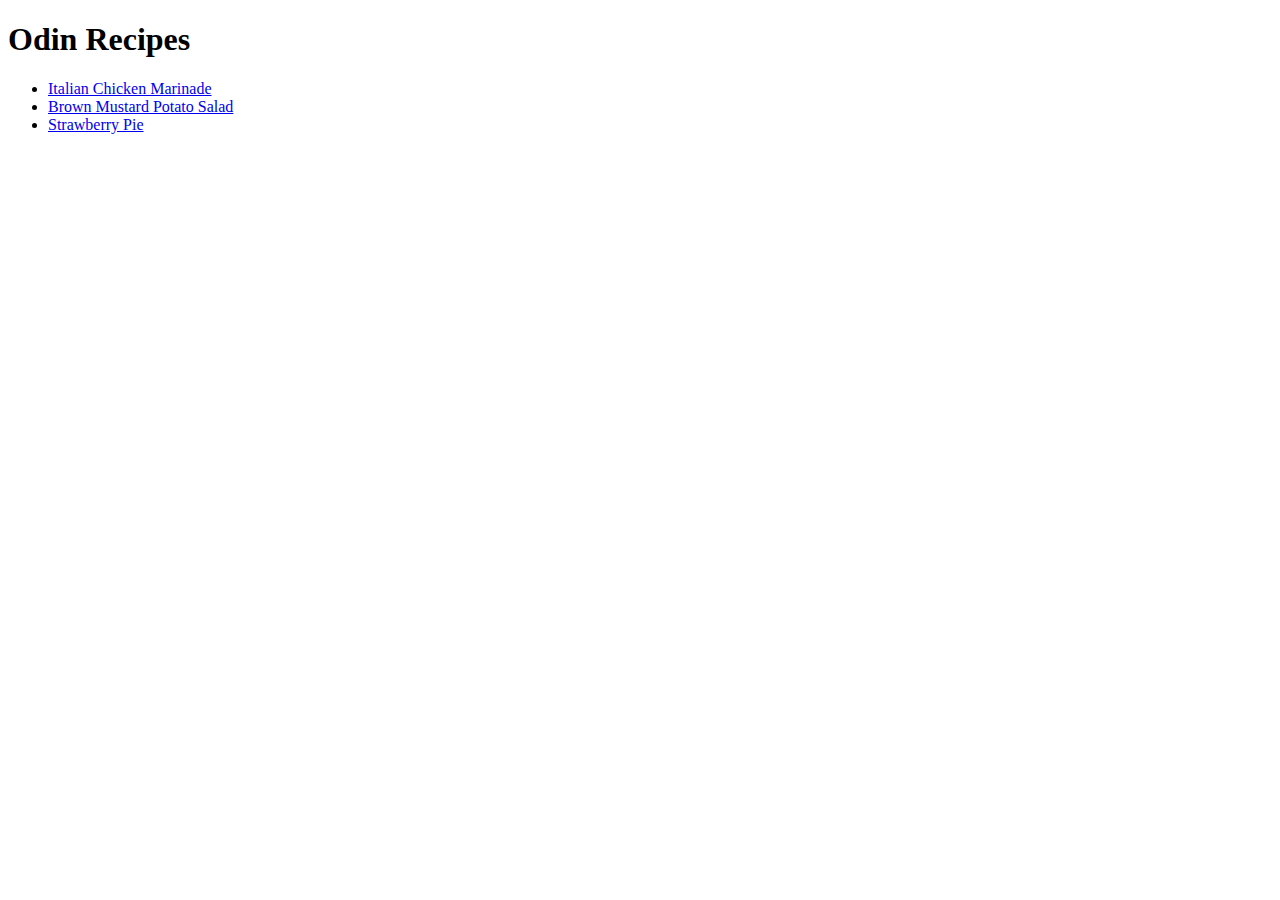
==== index.html @ 2ba9d2fb "Odin Recipes Pages" ====
<!DOCTYPE html>
<html lang="en">
<head>
    <meta charset="UTF-8">
    <meta http-equiv="X-UA-Compatible" content="IE=edge">
    <meta name="viewport" content="width=device-width, initial-scale=1.0">
    <title>Odin Recipes</title>
</head>
<body>
    <h1>Odin Recipes</h1>
    <ul>
        <li><a href="recipes/grill.html">Italian Chicken Marinade</a></li>
        <li><a href="recipes/salad.html">Brown Mustard Potato Salad</a></li>
        <li><a href="recipes/dessert.html">Strawberry Pie</a></li>
    </ul>
</body>
</html>
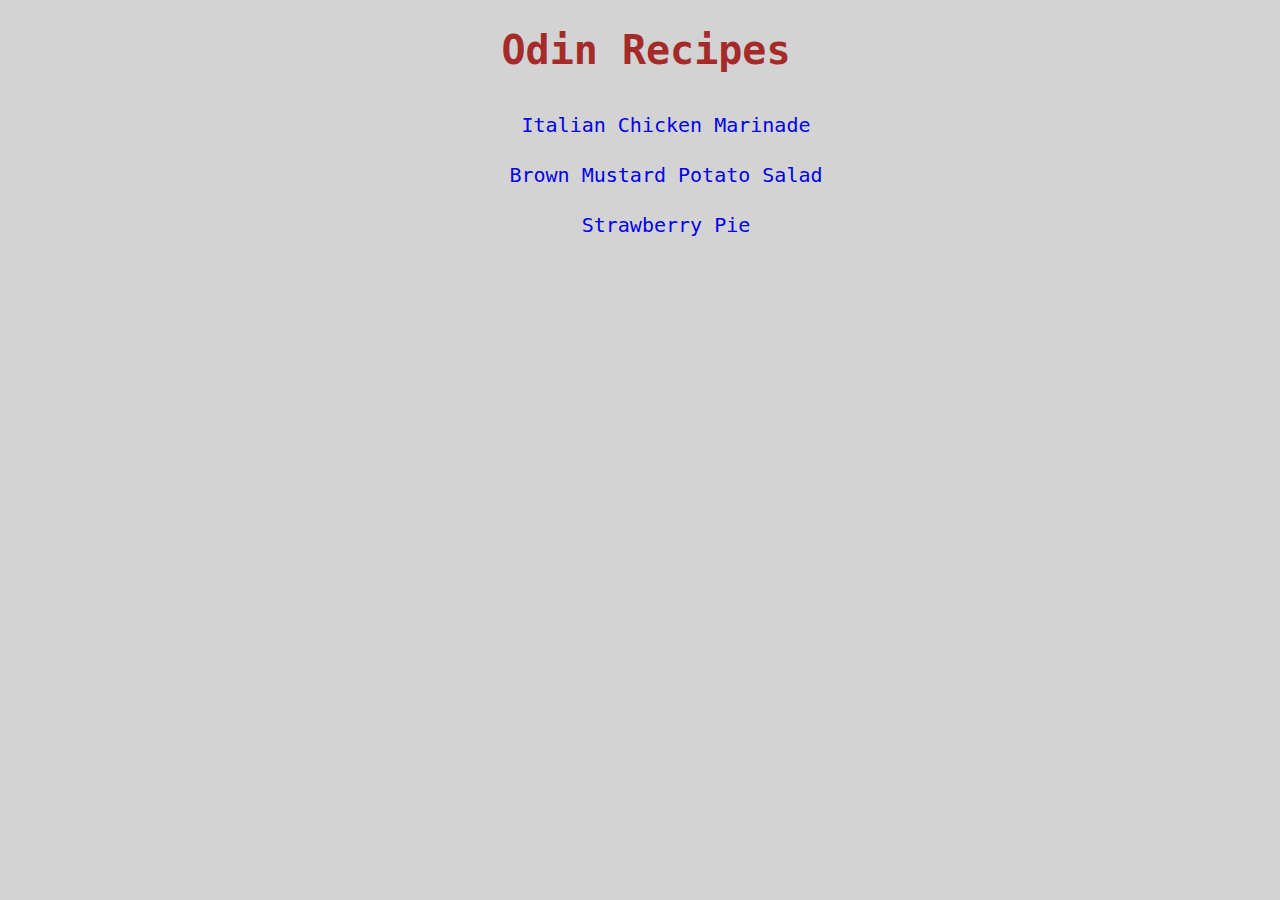
==== commit deabbfd8: "Adding style.css" ====
--- a/index.html
+++ b/index.html
@@ -5,10 +5,11 @@
     <meta http-equiv="X-UA-Compatible" content="IE=edge">
     <meta name="viewport" content="width=device-width, initial-scale=1.0">
     <title>Odin Recipes</title>
+    <link rel="stylesheet" href="style.css">
 </head>
 <body>
-    <h1>Odin Recipes</h1>
-    <ul>
+    <h1 class="title">Odin Recipes</h1>
+    <ul class="recipes">
         <li><a href="recipes/grill.html">Italian Chicken Marinade</a></li>
         <li><a href="recipes/salad.html">Brown Mustard Potato Salad</a></li>
         <li><a href="recipes/dessert.html">Strawberry Pie</a></li>
--- a/style.css
+++ b/style.css
@@ -0,0 +1,34 @@
+body{
+    font-size: 20px;
+    font-family: monospace;
+    margin-left: 20px;
+    background-color: lightgray;
+}
+
+.title {
+    text-align: center;
+    color: brown;
+}
+
+img{
+    display: block;
+    margin-left: auto;
+    margin-right: auto;
+    width: 300px;
+    border-radius: 30%;
+    border: 1px solid orange;
+}
+
+h3{
+    color: brown;
+}
+
+.recipes {
+    list-style: none;
+    text-align: center; 
+    line-height: 50px;
+}
+
+a{
+    text-decoration: none;
+}
